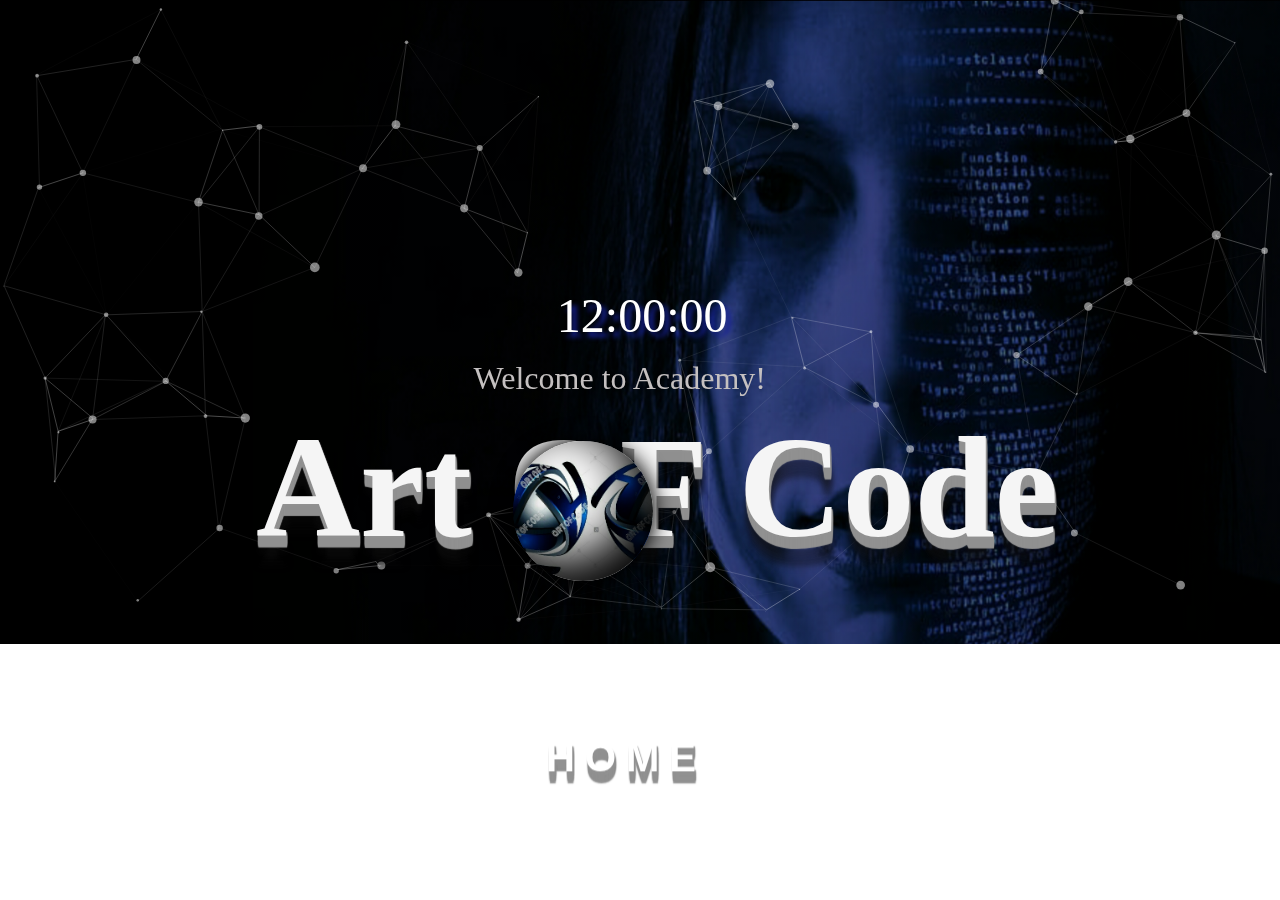
==== particle/index.html @ b9e78ad4 "home and welcome page" ====
<!DOCTYPE html>
<html>
<head>
	<title>welcome</title>
	<link rel="stylesheet" type="text/css" href="css/style.css">
</head>
<body>
<div id="particles-js">		

	<span class="text">Art OF Code</span>
	<div class="welcome">Welcome to Academy!</div>
	<div class="button">
		<a href="#"><span>Home</span></a>
	</div>

	<div id="clock">12:00:00</div>
	<div class="logo"></div>

</div>
<script type="text/javascript" src="js/particles.js"></script>
<script type="text/javascript" src="js/app.js"></script>
<script type="text/javascript" src="js/clock.js"></script>

</body>
</html>
---- particle/css/style.css ----
body{
		margin: 0;
		padding: 0;
}
#particles-js{
	
	background-image: linear-gradient(rgba(0,0,0,0.5),rgba(0,0,0,0.5)),url(../image/b.jpg);
	background-size: cover;

}
.text{
	position: absolute;
		display: inline;
		margin: auto;
		top:45%;
		left: 20%;
/*margin-top: 20%;  
margin-left: 15%;
	/*transform: translate(50%,-50%);
	/*text-transform: uppercase;*/
	font-family: verdana;
	font-size: 9em;
	font-weight: 700;
	color: #f5f5f5;
	text-shadow:1px 2px 1px #919191,
				1px 3px 1px #919191,
				1px 4px 1px #919191,
				1px 5px 1px #919191,
				1px 6px 1px #919191,
				1px 7px 1px #919191,
				1px 8px 1px #919191,
				1px 9px 1px #919191,
				1px 10px 1px #919191,
				1px 11px 1px #919191,
				1px 12px 1px #919191,
			1px 18px 6px rgba(16,16,16,0.4),
			1px 22px 6px rgba(16,16,16,0.2),
			1px 25px 6px rgba(16,16,16,0.2),
			1px 30px 6px rgba(16,16,16,0.4);

}
.welcome{
	color: #c4c0c0;
	position: absolute;
	display: inline;
	margin: auto;
	top:40%;
	left: 37%;
	font-family: verdana;
	font-size: 2em;

}

.button a{
	position: absolute;
	top: 80%;
	right: 43%;
	min-height: 5vh;
	min-width: 12vh
	
}

a{
	position: relative;
	padding: 20px 40px;
	background:transparent;
	color:white;
	text-transform: uppercase;
	font-size: 2em;
	font-family: sans-serif;
	text-decoration: none;
	letter-spacing: 8px;
	transform-style: preserve-3d;
	transition: ease-in-out 1s
	;
	text-shadow:1px 2px 1px #919191,
				1px 3px 1px #919191,
				1px 4px 1px #919191,
				1px 5px 1px #919191,
				1px 6px 1px #919191,
				1px 7px 1px #919191,
				1px 8px 1px #919191,
				1px 9px 1px #919191;
				
	/*border-radius: 60px;*/



}
a:hover{
	transform: rotateX(360deg);
}
a span
{
	display: block;
	font-weight: bold;
	transform-style: preserve-3d;
	transform: perspective(100px) translateZ(20px);
}
a:before{
	content: '';
	position: absolute;
	top:4px;
	left: 6px;
	right: 6px;
	bottom: 4px;
	border:4px solid white;
	transform-style: preserve-3d;
	transform: perspective(500px) translateZ(15px);
	/*border-radius: 60px;*/
}

a:after{
	content: '';
	position: absolute;
	top:2px;
	left: 2px;
	right: 2px;
	bottom: 2px;
	border:4px solid white;
	transform-style: preserve-3d;
	transform: perspective(500px) translateZ(-15px);
	/*border-radius: 60px;*/
}

#clock{
background-color:transparent; 
	width: 15%;
	height: 10%;
	position: absolute;
	left: 51%;
	top: 37%;
	-webkit-transform:translate(-50%,-50%);
	font-size: 3em;
	color: white;
	text-shadow: 5px 5px 5px #172299;
}
.logo{
	position: absolute;
	top: 49%;
	right:49%;
	margin: auto;
	width: 140px;
	height: 140px;
	background-image: url(../image/j.jpg);
	border-radius: 50%;
	background-size: cover;
	box-shadow: -20px -20px 50px 2px #000 inset,0 0 20px 2px #000;
	animation: spin 5s linear alternate infinite; 
}
@keyframes spin{
	100%{background-position:100%;}
}
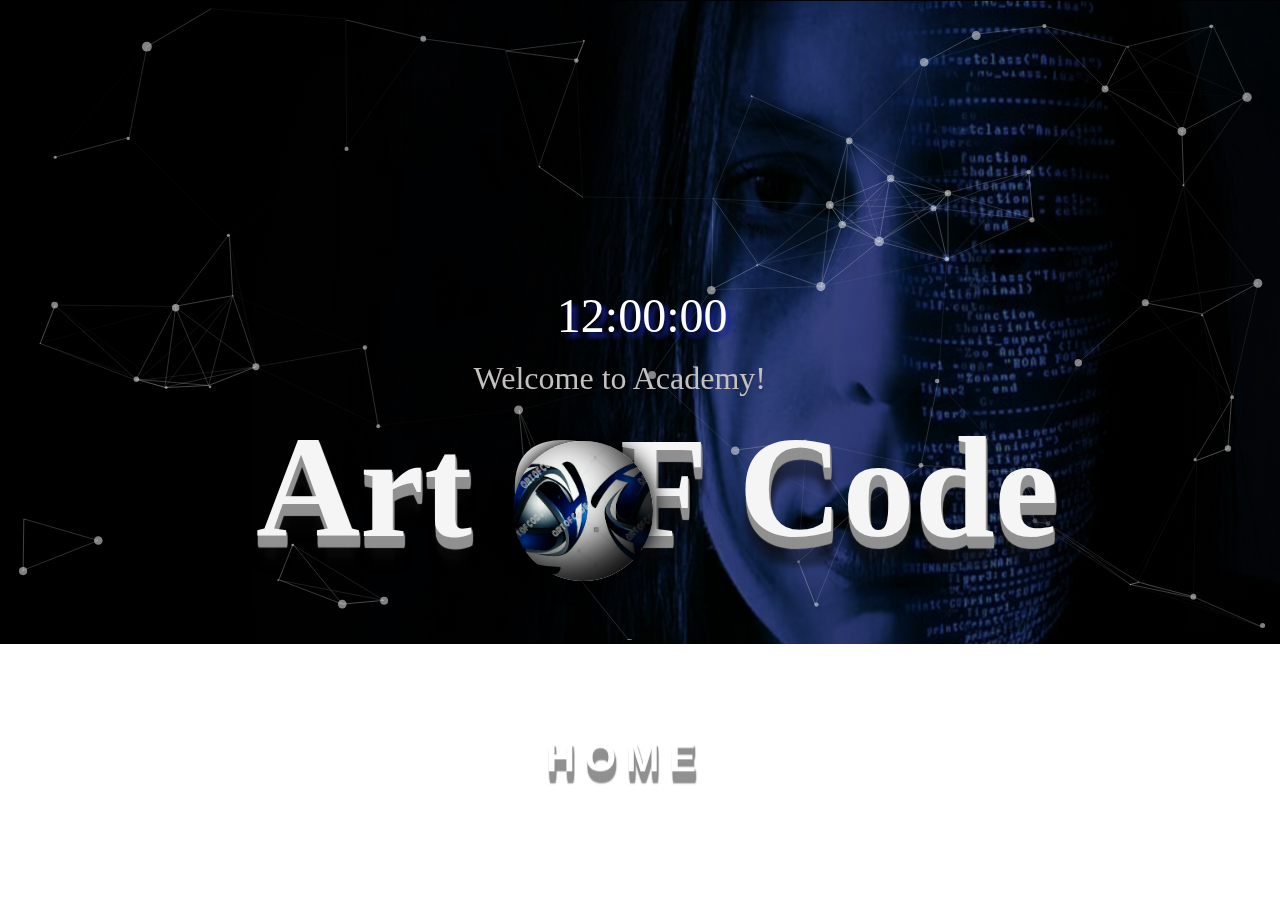
==== commit 4d95de11: "ordered" ====
--- a/particle/index.html
+++ b/particle/index.html
@@ -9,9 +9,12 @@
 
 	<span class="text">Art OF Code</span>
 	<div class="welcome">Welcome to Academy!</div>
+	
+	
 	<div class="button">
-		<a href="#"><span>Home</span></a>
-	</div>
+		<a href="Home/Blog/home.html"><span>Home</span></a>
+	
+    </a>
 
 	<div id="clock">12:00:00</div>
 	<div class="logo"></div>
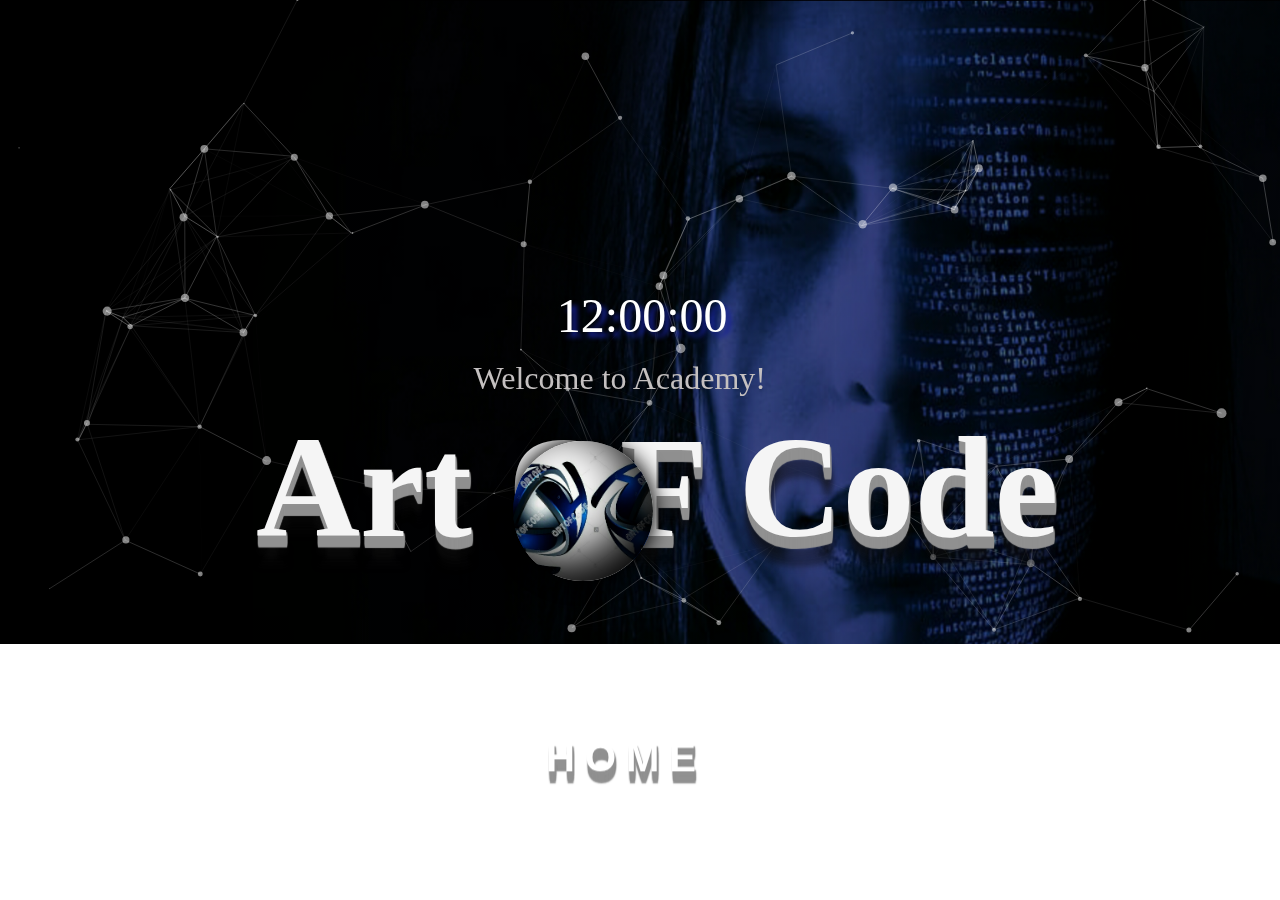
==== commit 69b818a5: "remove the toggle" ====
--- a/particle/index.html
+++ b/particle/index.html
@@ -12,7 +12,7 @@
 	
 	
 	<div class="button">
-		<a href="Home/Blog/home.html"><span>Home</span></a>
+		<a href="Home/Blog/home.php"><span>Home</span></a>
 	
     </a>
 
